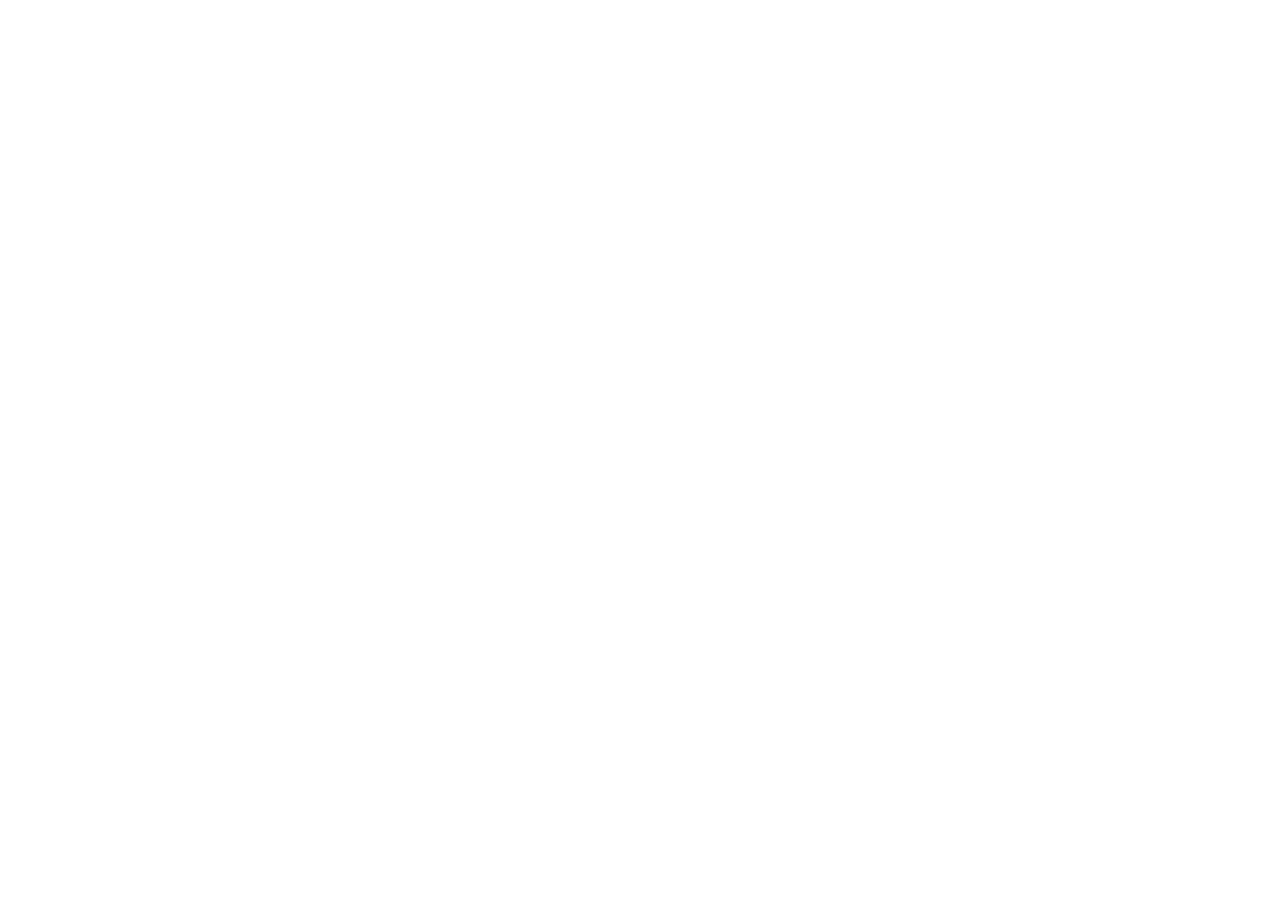
==== index.html @ 29f6f5c6 "Created two new files" ====
<!DOCTYPE html>
<html lang="en">
<head>
    <meta charset="UTF-8">
    <meta http-equiv="X-UA-Compatible" content="IE=edge">
    <meta name="viewport" content="width=device-width, initial-scale=1.0">
    <title>Tuvaluan Language Week</title>
</head>
<body>
    
</body>
</html>
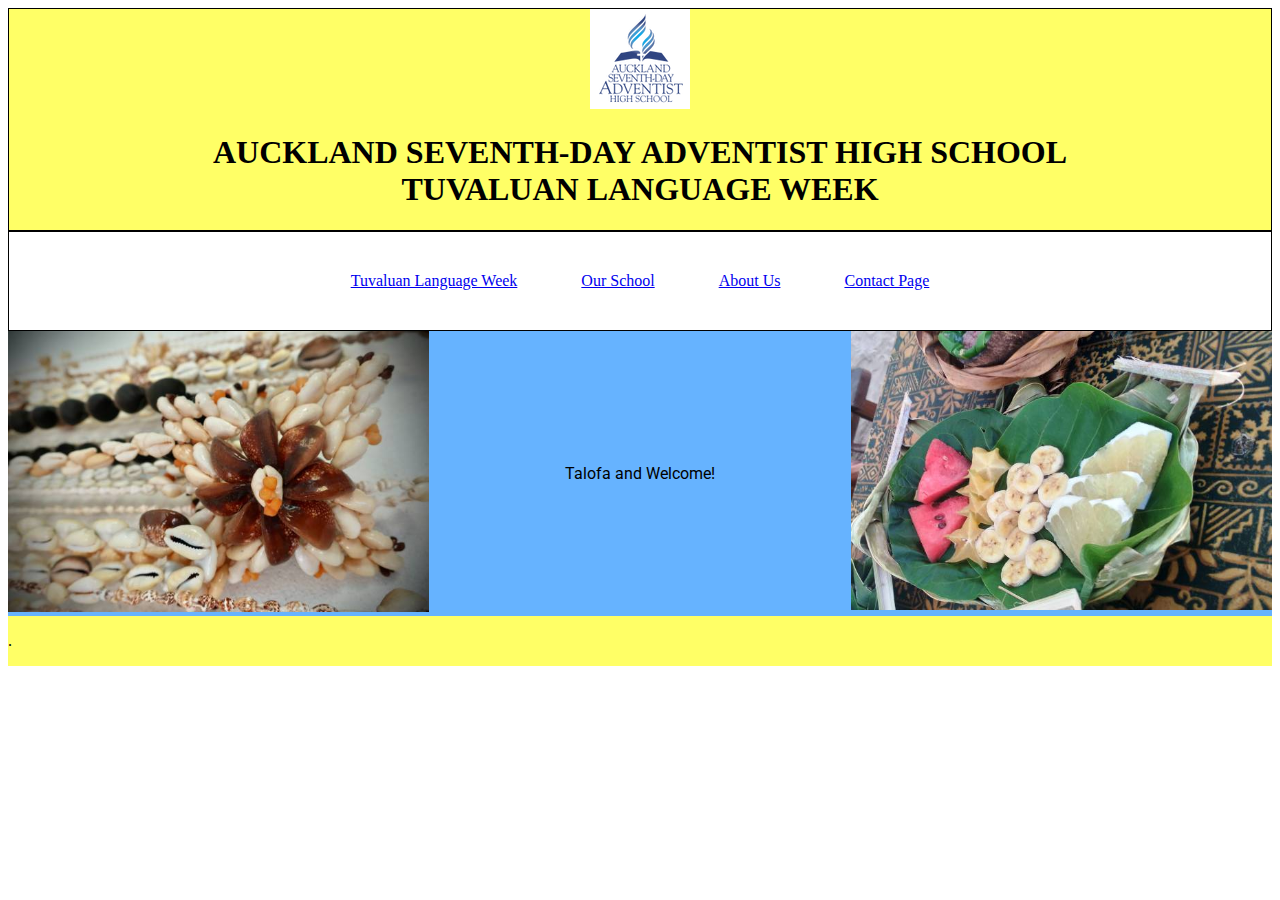
==== commit 1a5fe98d: "Changes" ====
--- a/index.html
+++ b/index.html
@@ -4,9 +4,40 @@
     <meta charset="UTF-8">
     <meta http-equiv="X-UA-Compatible" content="IE=edge">
     <meta name="viewport" content="width=device-width, initial-scale=1.0">
-    <title>Tuvaluan Language Week</title>
+    <title>Homepage</title>
+    <link rel="stylesheet" href="index.css">
 </head>
 <body>
+    <div class= "container">
+        <div class="header">
+            <img src="images/asdah.png" alt="">
+            <h1>AUCKLAND SEVENTH-DAY ADVENTIST HIGH SCHOOL<br>
+            TUVALUAN LANGUAGE WEEK</h1>
+        </div>
     
+        <div class="navbar">
+            <a href="tuvaluan_language_week.html">Tuvaluan Language Week</a>
+            <a href="our_school.html">Our School</a>
+            <a href="about_us.html">About Us</a>
+            <a href="contact_us.html">Contact Page</a>
+        </div>
+
+        <div class="image_1">
+            <img src="images/shell necklace1.jpg" alt="" width="100%">
+        </div>
+
+        <div class="main">
+            <p>Talofa and Welcome!</p>
+        </div>
+
+        <div class="image_2">
+            <img src="images/fruit_salad.jpg" alt="" width="100%" >
+        </div>
+
+        <div class="footer">
+            <p>.</p>
+        </div>
+        
+    </div>
 </body>
 </html>--- a/index.css
+++ b/index.css
@@ -0,0 +1,63 @@
+@import url('https://fonts.googleapis.com/css2?family=Roboto&display=swap');
+
+.container {
+    display: grid;
+    grid-template-columns: 1fr 1fr 1fr;
+    grid-template-rows: auto;
+    grid-template-areas: 
+    "header header header"
+    "navbar navbar navbar"
+    "image_1 main image_2"
+    "footer footer footer";
+}
+
+.header {
+    grid-area: header;
+   text-align: center;
+   border: 1px solid; 
+   background-color: #ffff66;
+}
+
+.navbar {
+    grid-area: navbar;
+    display: inline;
+    border: 1px solid;
+    text-align: center;
+    padding: 40px;
+}
+.navbar li{
+    float: left;
+}
+
+.navbar a {
+    display: inline;
+    padding: 30px;    
+}
+
+.navbar a:hover {
+    background-color: #ffff66;
+}
+
+.image_1 {
+    grid-area: image_1; 
+    background-color: #66b3ff;
+}
+
+.main {
+    grid-area: main;
+    background-color: #66b3ff;
+    display: flex;
+    justify-content: center;
+    align-items: center;
+    font-family: 'Roboto', sans-serif;
+}
+
+.image_2 {
+    grid-area: image_2;
+    background-color:#66b3ff;
+}
+
+.footer {
+    grid-area: footer;
+    background-color: #ffff66;
+}